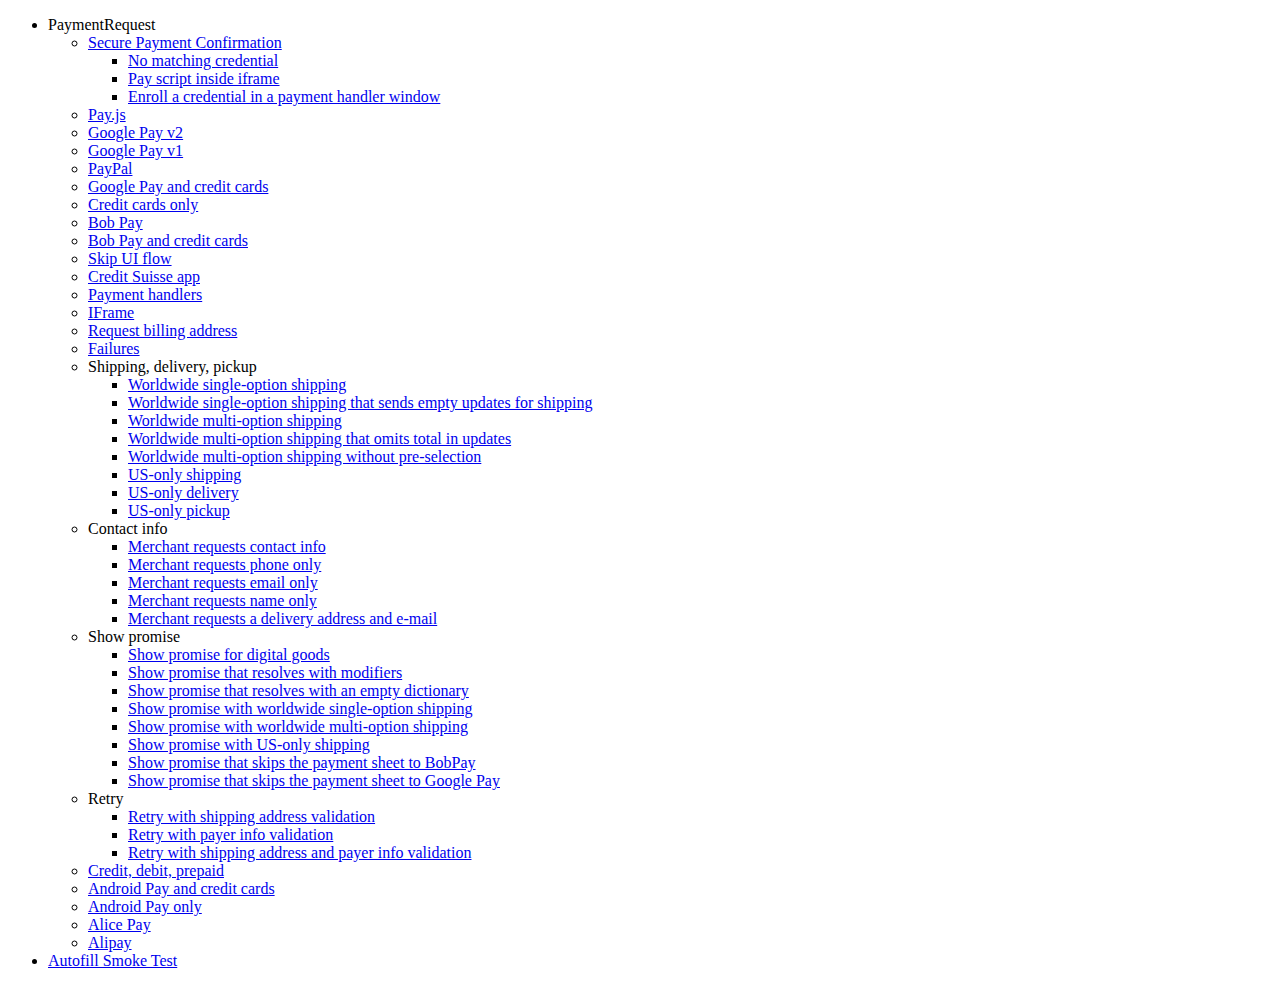
==== index.html @ b84d3839 "Create index.html" ====
<!doctype html>
<html lang="en">

<head>
  <meta charset="utf-8">
  <meta name="viewport" content="width=device-width, initial-scale=1">
  <title>cyberphone.github.io</title>
  <link rel="icon" href="/favicon.ico">
  <link rel="stylesheet" type="text/css" href="style.css">
</head>

<body>
  <ul>
    <li>PaymentRequest <ul>
        <li><a href="pr/spc/">Secure Payment Confirmation</a>
          <ul>
            <li><a href="pr/spc-no-credential/">No matching credential</a></li>
            <li><a href="pr/spc-iframe-no-ph/">Pay script inside iframe</a></li>
            <li><a href="pr/spc-enroll/">Enroll a credential in a payment
                handler window</a></li>
          </ul>
        </li>
        <li><a href="pr/payjs/">Pay.js</a></li>
        <li><a href="pr/gp2/">Google Pay v2</a></li>
        <li><a href="pr/gp/">Google Pay v1</a></li>
        <li><a href="pr/paypal/">PayPal</a></li>
        <li><a href="pr/pwg/">Google Pay and credit cards</a></li>
        <li><a href="pr/cc/">Credit cards only</a></li>
        <li><a href="pr/bob/">Bob Pay</a></li>
        <li><a href="pr/bob-and-card/">Bob Pay and credit cards</a></li>
        <li><a href="pr/skip-ui/">Skip UI flow</a></li>
        <li><a href="pr/cs/">Credit Suisse app</a></li>
        <li><a href="pr/apps/">Payment handlers</a></li>
        <li><a href="pr/iframe/">IFrame</a></li>
        <li><a href="pr/request-billing/">Request billing address</a></li>
        <li><a href="pr/ko/">Failures</a></li>
        <li>Shipping, delivery, pickup <ul>
            <li><a href="pr/single/">Worldwide single-option shipping</a></li>
            <li><a href="pr/single-empty/">Worldwide single-option shipping that
                sends empty updates for shipping</a></li>
            <li><a href="pr/multi/">Worldwide multi-option shipping</a></li>
            <li><a href="pr/multi-no-total/">Worldwide multi-option shipping
                that omits total in updates</a></li>
            <li><a href="pr/expl/">Worldwide multi-option shipping without
                pre-selection</a></li>
            <li><a href="pr/us/">US-only shipping</a></li>
            <li><a href="pr/delivery/">US-only delivery</a></li>
            <li><a href="pr/pickup/">US-only pickup</a></li>
          </ul>
        </li>
        <li>Contact info <ul>
            <li><a href="pr/contact/">Merchant requests contact info</a></li>
            <li><a href="pr/phone/">Merchant requests phone only</a></li>
            <li><a href="pr/email/">Merchant requests email only</a></li>
            <li><a href="pr/name/">Merchant requests name only</a></li>
            <li><a href="pr/de/">Merchant requests a delivery address and
                e-mail</a></li>
          </ul>
        </li>
        <li>Show promise <ul>
            <li><a href="pr/wait/">Show promise for digital goods</a></li>
            <li><a href="pr/mod-wait/">Show promise that resolves with
                modifiers</a></li>
            <li><a href="pr/no-wait/">Show promise that resolves with an empty
                dictionary</a></li>
            <li><a href="pr/single-wait/">Show promise with worldwide
                single-option shipping</a></li>
            <li><a href="pr/multi-wait/">Show promise with worldwide
                multi-option shipping</a></li>
            <li><a href="pr/us-wait/">Show promise with US-only shipping</a>
            </li>
            <li><a href="pr/wait-skip-ui/">Show promise that skips the payment
                sheet to BobPay</a></li>
            <li><a href="pr/wait-gp/">Show promise that skips the payment sheet
                to Google Pay</a></li>
          </ul>
        </li>
        <li>Retry <ul>
            <li><a href="pr/shipping-validation/">Retry with shipping address
                validation</a></li>
            <li><a href="pr/payer-validation/">Retry with payer info
                validation</a></li>
            <li><a href="pr/multi-validation/">Retry with shipping address and
                payer info validation</a></li>
          </ul>
        </li>
        <li><a href="pr/type/">Credit, debit, prepaid</a></li>
        <li><a href="pr/">Android Pay and credit cards</a></li>
        <li><a href="pr/ap/">Android Pay only</a></li>
        <li><a href="pr/alice/">Alice Pay</a></li>
        <li><a href="pr/alipay/">Alipay</a></li>
      </ul>
    </li>
    <li><a href="autofill/">Autofill Smoke Test</a></li>
  </ul>
  <script src="/redirect.js"></script>
</body>

</html>
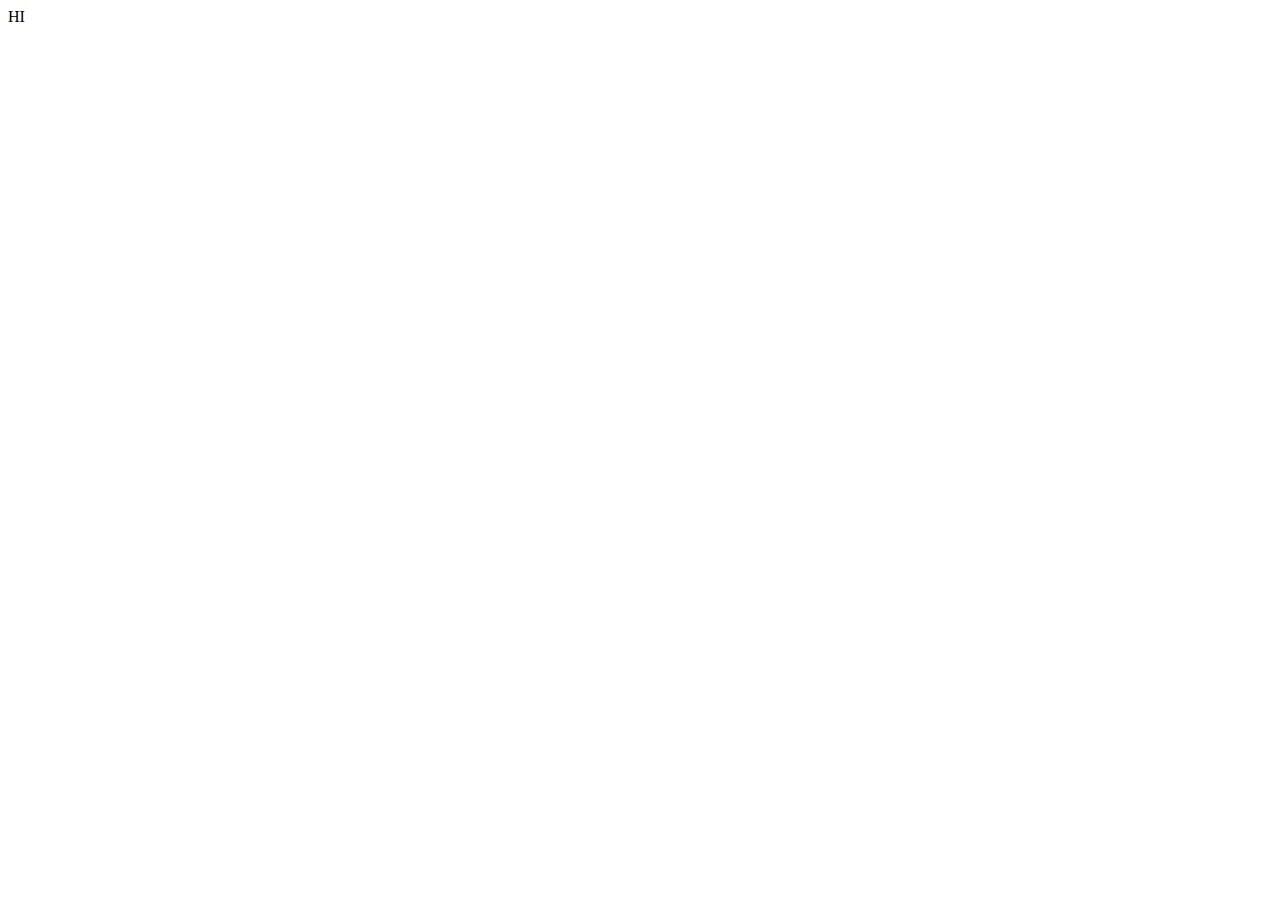
==== commit f957f309: "Update index.html" ====
--- a/index.html
+++ b/index.html
@@ -10,90 +10,7 @@
 </head>
 
 <body>
-  <ul>
-    <li>PaymentRequest <ul>
-        <li><a href="pr/spc/">Secure Payment Confirmation</a>
-          <ul>
-            <li><a href="pr/spc-no-credential/">No matching credential</a></li>
-            <li><a href="pr/spc-iframe-no-ph/">Pay script inside iframe</a></li>
-            <li><a href="pr/spc-enroll/">Enroll a credential in a payment
-                handler window</a></li>
-          </ul>
-        </li>
-        <li><a href="pr/payjs/">Pay.js</a></li>
-        <li><a href="pr/gp2/">Google Pay v2</a></li>
-        <li><a href="pr/gp/">Google Pay v1</a></li>
-        <li><a href="pr/paypal/">PayPal</a></li>
-        <li><a href="pr/pwg/">Google Pay and credit cards</a></li>
-        <li><a href="pr/cc/">Credit cards only</a></li>
-        <li><a href="pr/bob/">Bob Pay</a></li>
-        <li><a href="pr/bob-and-card/">Bob Pay and credit cards</a></li>
-        <li><a href="pr/skip-ui/">Skip UI flow</a></li>
-        <li><a href="pr/cs/">Credit Suisse app</a></li>
-        <li><a href="pr/apps/">Payment handlers</a></li>
-        <li><a href="pr/iframe/">IFrame</a></li>
-        <li><a href="pr/request-billing/">Request billing address</a></li>
-        <li><a href="pr/ko/">Failures</a></li>
-        <li>Shipping, delivery, pickup <ul>
-            <li><a href="pr/single/">Worldwide single-option shipping</a></li>
-            <li><a href="pr/single-empty/">Worldwide single-option shipping that
-                sends empty updates for shipping</a></li>
-            <li><a href="pr/multi/">Worldwide multi-option shipping</a></li>
-            <li><a href="pr/multi-no-total/">Worldwide multi-option shipping
-                that omits total in updates</a></li>
-            <li><a href="pr/expl/">Worldwide multi-option shipping without
-                pre-selection</a></li>
-            <li><a href="pr/us/">US-only shipping</a></li>
-            <li><a href="pr/delivery/">US-only delivery</a></li>
-            <li><a href="pr/pickup/">US-only pickup</a></li>
-          </ul>
-        </li>
-        <li>Contact info <ul>
-            <li><a href="pr/contact/">Merchant requests contact info</a></li>
-            <li><a href="pr/phone/">Merchant requests phone only</a></li>
-            <li><a href="pr/email/">Merchant requests email only</a></li>
-            <li><a href="pr/name/">Merchant requests name only</a></li>
-            <li><a href="pr/de/">Merchant requests a delivery address and
-                e-mail</a></li>
-          </ul>
-        </li>
-        <li>Show promise <ul>
-            <li><a href="pr/wait/">Show promise for digital goods</a></li>
-            <li><a href="pr/mod-wait/">Show promise that resolves with
-                modifiers</a></li>
-            <li><a href="pr/no-wait/">Show promise that resolves with an empty
-                dictionary</a></li>
-            <li><a href="pr/single-wait/">Show promise with worldwide
-                single-option shipping</a></li>
-            <li><a href="pr/multi-wait/">Show promise with worldwide
-                multi-option shipping</a></li>
-            <li><a href="pr/us-wait/">Show promise with US-only shipping</a>
-            </li>
-            <li><a href="pr/wait-skip-ui/">Show promise that skips the payment
-                sheet to BobPay</a></li>
-            <li><a href="pr/wait-gp/">Show promise that skips the payment sheet
-                to Google Pay</a></li>
-          </ul>
-        </li>
-        <li>Retry <ul>
-            <li><a href="pr/shipping-validation/">Retry with shipping address
-                validation</a></li>
-            <li><a href="pr/payer-validation/">Retry with payer info
-                validation</a></li>
-            <li><a href="pr/multi-validation/">Retry with shipping address and
-                payer info validation</a></li>
-          </ul>
-        </li>
-        <li><a href="pr/type/">Credit, debit, prepaid</a></li>
-        <li><a href="pr/">Android Pay and credit cards</a></li>
-        <li><a href="pr/ap/">Android Pay only</a></li>
-        <li><a href="pr/alice/">Alice Pay</a></li>
-        <li><a href="pr/alipay/">Alipay</a></li>
-      </ul>
-    </li>
-    <li><a href="autofill/">Autofill Smoke Test</a></li>
-  </ul>
-  <script src="/redirect.js"></script>
+  HI
 </body>
 
 </html>
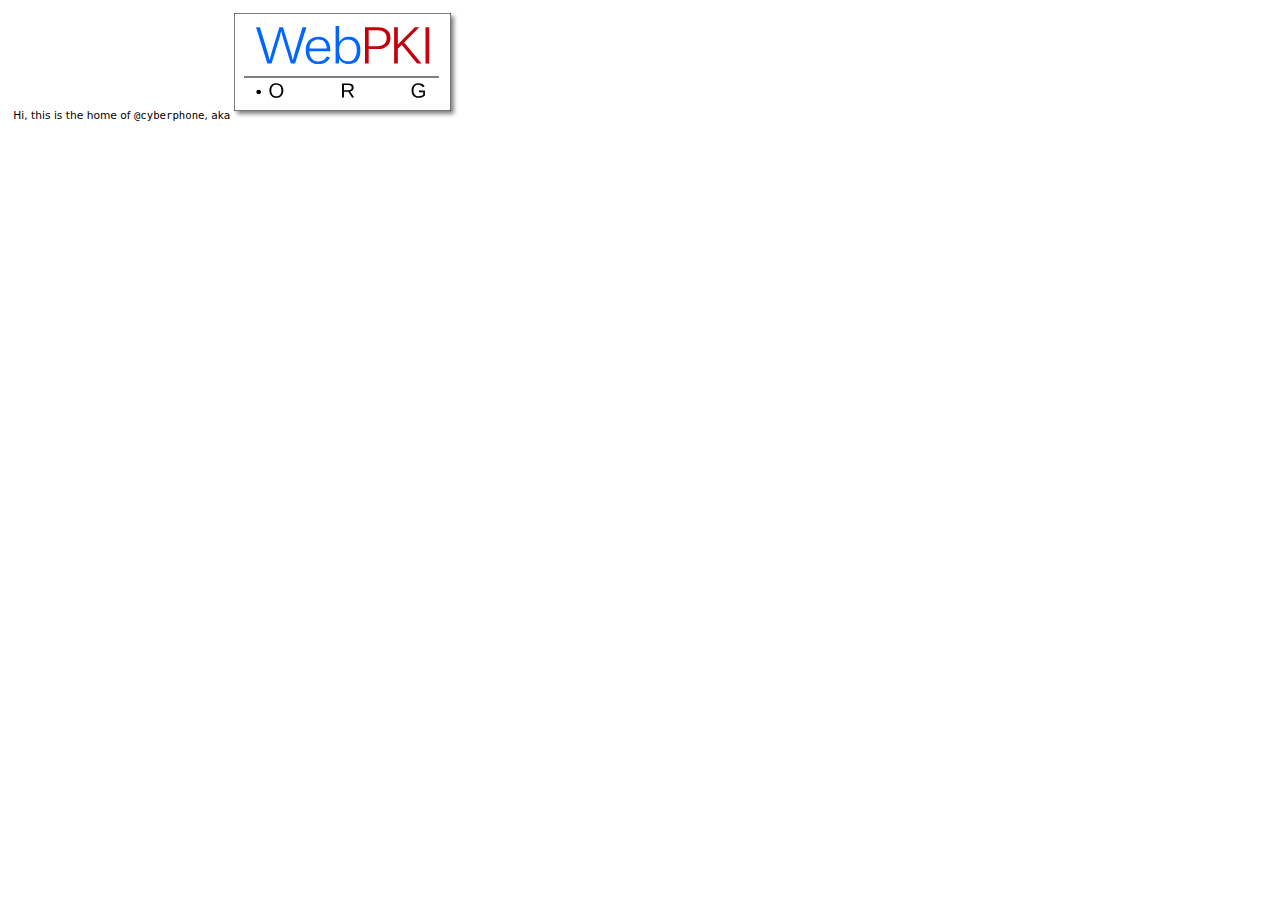
==== commit a3d98b19: "home page" ====
--- a/index.html
+++ b/index.html
@@ -5,12 +5,12 @@
   <meta charset="utf-8">
   <meta name="viewport" content="width=device-width, initial-scale=1">
   <title>cyberphone.github.io</title>
-  <link rel="icon" href="/favicon.ico">
+  <link rel='icon' href='webpkiorg.png' sizes='192x192'>
   <link rel="stylesheet" type="text/css" href="style.css">
 </head>
 
 <body>
-  HI
+  Hi, this is the home of <code>@cyberphone</code>, aka <img src='webpkiorg.svg'>
 </body>
 
 </html>
--- a/style.css
+++ b/style.css
@@ -0,0 +1,131 @@
+body {
+  margin:10pt;
+  font-size:8pt;
+  font-family:Verdana,'Bitstream Vera Sans','DejaVu Sans',Arial,'Liberation Sans';
+}
+
+a {
+  color:#007fff;
+  text-decoration:none;
+  outline:none;
+}
+
+li {
+  padding-top:5pt
+}
+
+.staticbox, .textbox {
+  box-sizing:border-box;
+  width:100%;word-break:break-all;
+  border-width:1px;
+  border-style:solid;
+  border-color:grey;
+  padding:10pt;
+}
+
+.staticbox {
+  background:#f8f8f8;
+  font-family: "Noto Mono",monospace;
+}
+
+.textbox {
+  background:#ffffea;
+}
+
+.header {
+  text-align:center;
+  font-weight:bolder;
+  font-size:12pt;
+  font-family:arial,verdana;
+}
+
+.sitefooter {
+  display:flex;
+  align-items:center;
+  border-width:1px 0 0 0;
+  border-style:solid;
+  position:absolute;
+  z-index:5;
+  left:0px;
+  bottom:0px;
+  right:0px;
+  padding:0.5em 0.7em;
+}
+
+.stdbtn, .multibtn {
+  cursor:pointer;
+  background:linear-gradient(to bottom, #eaeaea 14%,#fcfcfc 52%,#e5e5e5 89%);
+  border-width:1px;
+  border-style:solid;
+  border-color:#a9a9a9;
+  border-radius:5pt;
+  padding:3pt 10pt;
+}
+
+.sigparmbox {
+  border-radius:5pt;
+  padding:0 5pt 5pt 5pt;
+}
+
+.sigparmhead {
+  border-radius:3pt;
+  padding:3pt 5pt;
+  z-index:5;
+  position:relative;
+  top:-10pt;
+  margin-bottom:-3pt;
+}
+
+.defbtn {
+  border-radius:2pt;
+  display:inline-block;
+  cursor:pointer;
+  padding:1pt 3pt;
+  background-color:#f0f5fd;
+  border-color:#2a53ea;
+}
+
+.sigparmbox, .sigparmhead, .defbtn {
+  border-width:1px;
+  border-style:solid;
+}
+
+.sigparmhead, .sitefooter {
+  border-color:#c85000;
+  background-color:#fffcfc;
+}
+
+.sigparmbox {
+  border-color:#008040;
+  background-color:#fbfff7;
+}
+
+.stdbtn, .multibtn, .sigparmhead {
+  font-family:Arial,'Liberation Sans',Verdana,'Bitstream Vera Sans','DejaVu Sans';
+  font-size:10pt;
+}
+
+.stdbtn, .multibtn, .sigparmbox, .staticbox, .textbox {
+  box-shadow:3pt 3pt 3pt #d0d0d0;
+}
+
+.stdbtn {
+  display:inline-block;
+}
+
+.stdbtn {
+  margin-top:15pt;
+}
+
+.multibtn {
+  margin-top:12pt;
+  text-align:center;
+}
+
+@media (max-width:768px) {
+
+  .stdbtn, .multibtn, .sigparmbox, .staticbox, .textbox {
+    box-shadow:2pt 2pt 2pt #d0d0d0;
+  }
+
+}
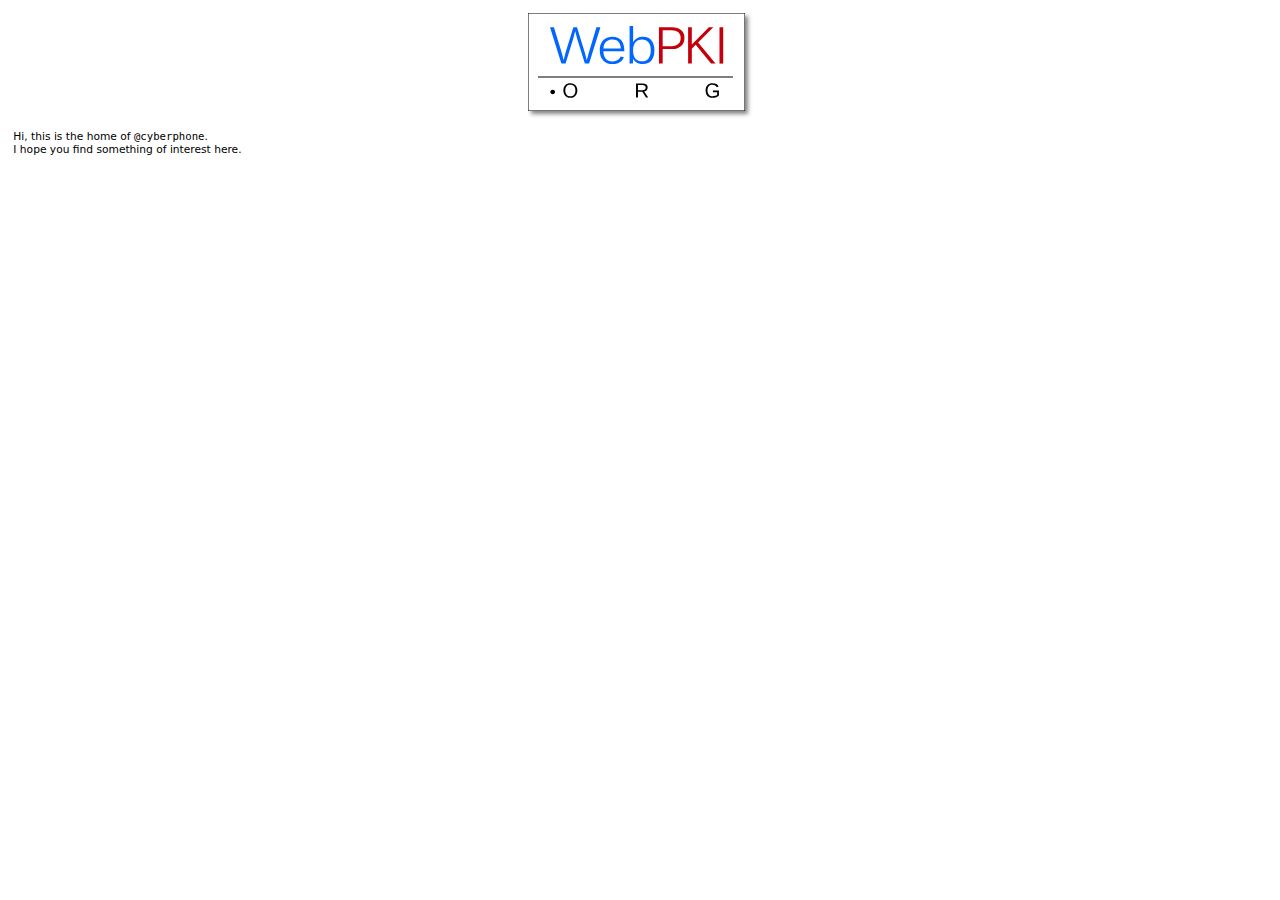
==== commit 5e2a2678: "Update index.html" ====
--- a/index.html
+++ b/index.html
@@ -10,7 +10,9 @@
 </head>
 
 <body>
-  Hi, this is the home of <code>@cyberphone</code>, aka <img src='webpkiorg.svg'>
+<img src='webpkiorg.svg' style='display:block;margin: 1em auto'>
+<div>Hi, this is the home of <code>@cyberphone</code>.</div>
+<div>I hope you find something of interest here.</div>
 </body>
 
 </html>
